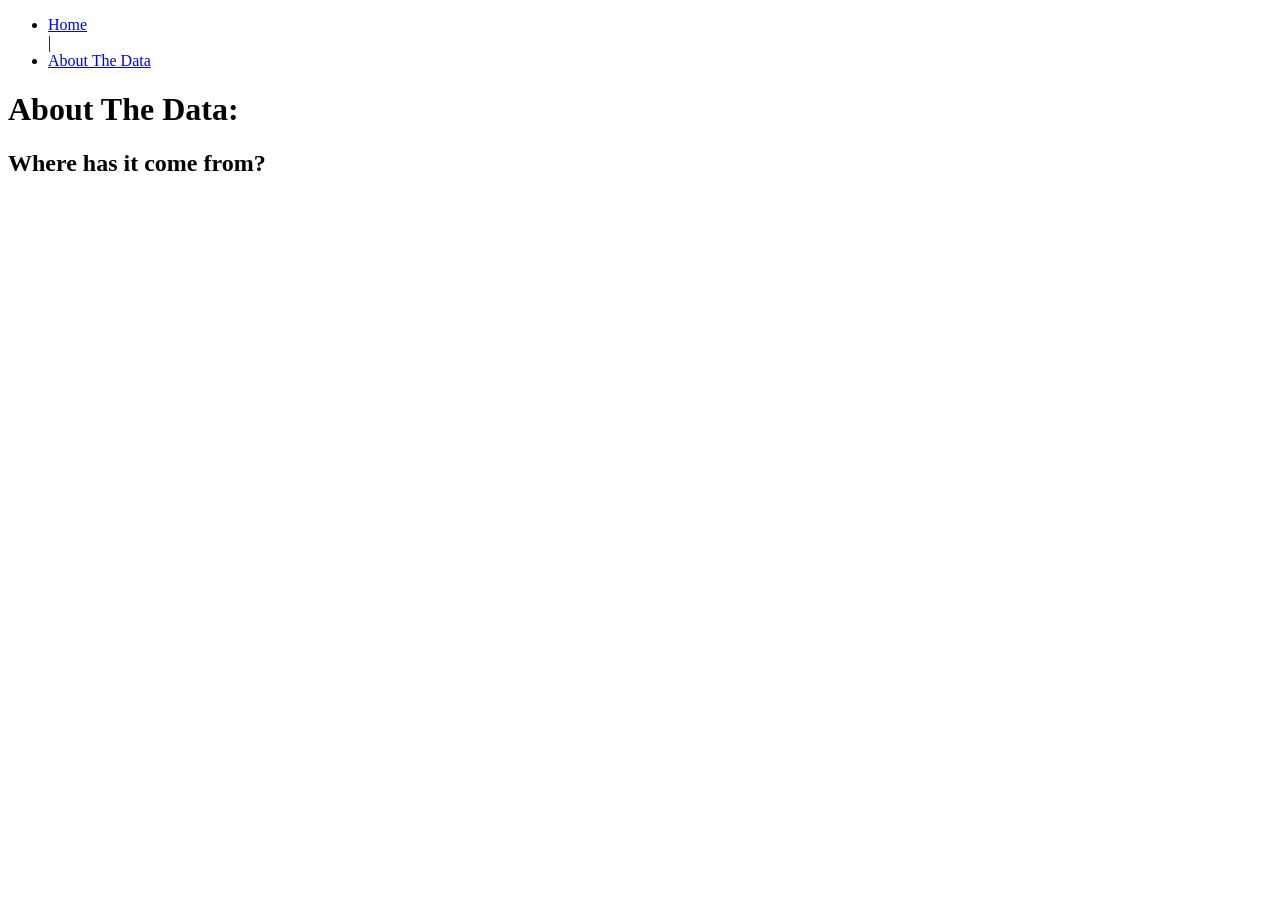
==== About/index.html @ 0fb9c9a1 "Add About page with navigation and content" ====
<!DOCTYPE html>
<html>
<head>
<title>Data information</title>
<link rel="stylesheet" href="styles.css">
</head>
<body>
  <div id='navigation'>
    <ul>
        <li><a href='../index.html'>Home</a></li> |
        <li><a href='index.html' class='current'>About The Data</a></li>
    </ul>
</div>
<h1>About The Data:</h1>
<h2>Where has it come from?</h2>

</body>
</html>
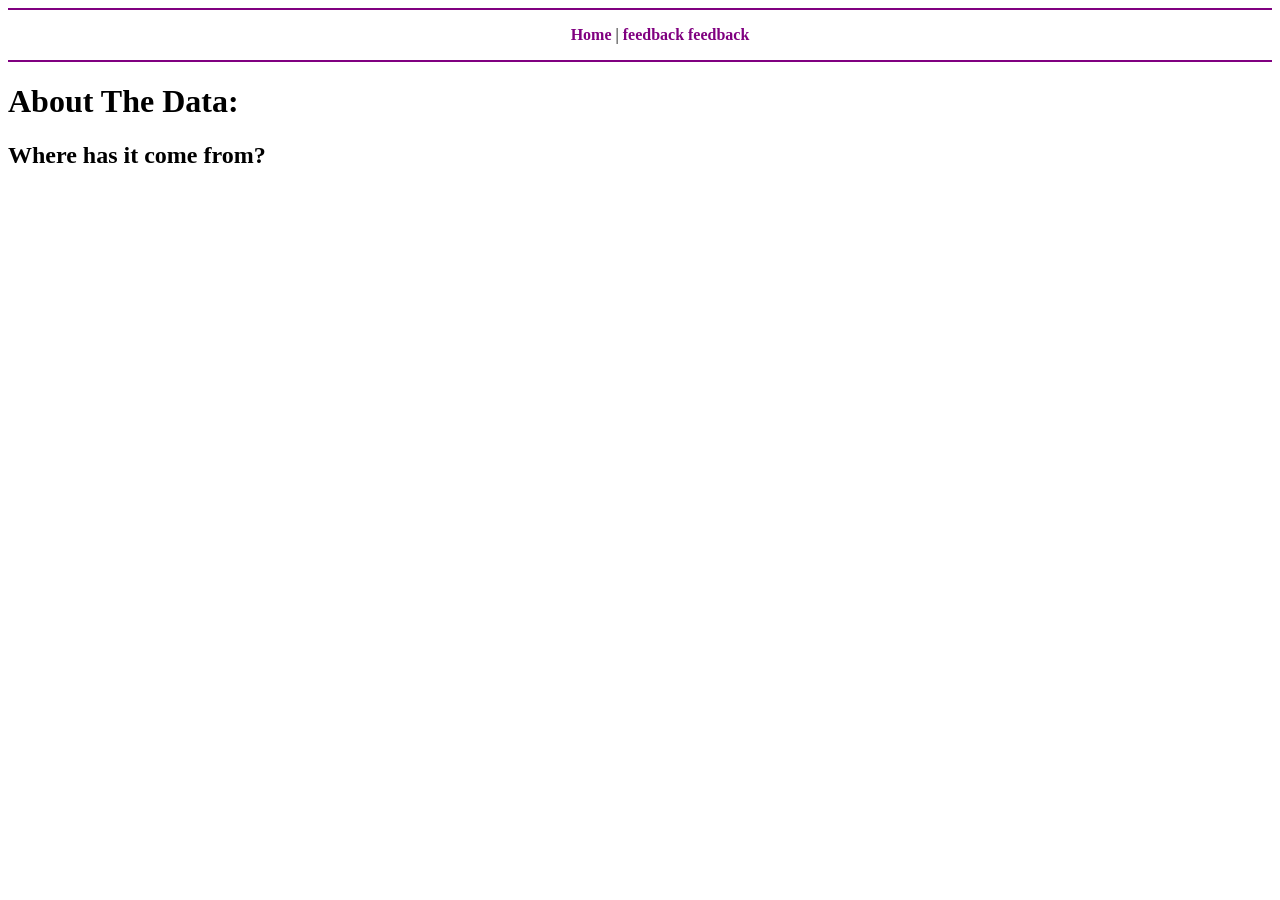
==== commit 128b9dd5: "Update navigation links in About page" ====
--- a/About/index.html
+++ b/About/index.html
@@ -8,7 +8,8 @@
   <div id='navigation'>
     <ul>
         <li><a href='../index.html'>Home</a></li> |
-        <li><a href='index.html' class='current'>About The Data</a></li>
+        <li><a href='../index.html' class='current'>feedback</a></li>
+         <li><a href='index.html' class='current'>feedback</a></li>
     </ul>
 </div>
 <h1>About The Data:</h1>
--- a/About/styles.css
+++ b/About/styles.css
@@ -0,0 +1,29 @@
+#navigation {
+  font-family: Georgia, serif;
+  font-size: 100%;
+  border-top: solid 2px purple;
+  border-bottom: solid 2px purple;
+  text-align: center;
+}
+
+li {
+  display: inline;
+  list-style-type: none;
+}
+
+a:link, a:visited, a:active {
+  color: purple;
+  text-decoration: none;
+  font-weight: bold;
+}
+
+a:hover {
+  color: purple;
+  text-decoration: underline;
+  font-weight: bold;
+}
+
+.current {
+  text-decoration: underline;
+  font-weight: bold;
+}
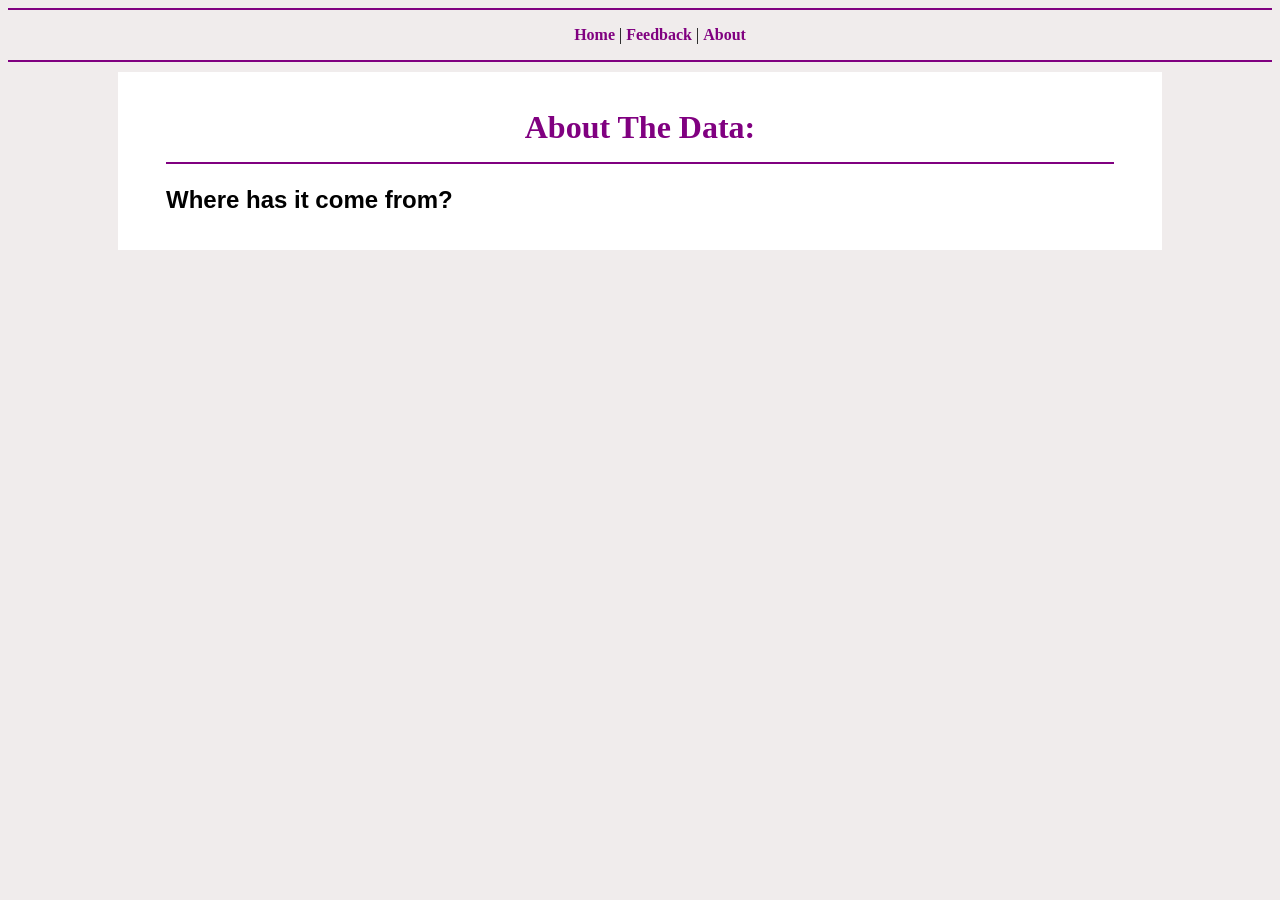
==== commit 1f3585a2: "Refactor About page HTML structure and links" ====
--- a/About/index.html
+++ b/About/index.html
@@ -1,19 +1,25 @@
 <!DOCTYPE html>
-<html>
+<html lang="en">
 <head>
-<title>Data information</title>
-<link rel="stylesheet" href="styles.css">
+    <meta charset="UTF-8">
+    <meta name="viewport" content="width=device-width, initial-scale=1.0">
+    <title>Data information</title>
+    <link rel="stylesheet" href="../style.css">
 </head>
 <body>
-  <div id='navigation'>
-    <ul>
-        <li><a href='../index.html'>Home</a></li> |
-        <li><a href='../index.html' class='current'>feedback</a></li>
-         <li><a href='index.html' class='current'>feedback</a></li>
-    </ul>
-</div>
-<h1>About The Data:</h1>
-<h2>Where has it come from?</h2>
+    <div id='navigation'>
+        <ul>
+            <li><a href='../index.html'>Home</a></li> |
+            <li><a href='../feedback/index.html'>Feedback</a></li> |
+            <li><a href='index.html' class='current'>About</a></li>
+        </ul>
+    </div>
+    <main>
+        <div id="content">
+            <h1>About The Data:</h1>
+            <h2>Where has it come from?</h2>
 
+        </div>
+    </main>
 </body>
 </html>
--- a/style.css
+++ b/style.css
@@ -0,0 +1,84 @@
+body {
+  font-family: Verdana, sans-serif;
+  background-color: #F0ECEC;
+}
+
+#content {
+  width: 75%;
+  margin: 10px auto;
+  background: white;
+  padding: 1em 3em;
+}
+
+h1 {
+  font-family: Georgia, serif;
+  color: purple;
+  text-align: center;
+  border-bottom: solid 2px purple;
+  padding-bottom: 0.5em;
+}
+
+p {
+  line-height: 1.5;
+  font-size: 110%;
+}
+
+table {
+  width: 100%;
+  border-collapse: collapse;
+  margin-bottom: 20px;
+}
+
+th {
+  background: purple;
+  color: white;
+  padding: 12px;
+  text-align: left;
+}
+
+td {
+  padding: 10px;
+  border-bottom: 1px solid #ddd;
+  font-weight: bold;
+}
+
+tr:hover {
+  background: #eef6ff;
+}
+
+#myContainer {
+  display: flex;
+  justify-content: center;
+  border: solid 2px purple;
+  padding: 10px;
+}
+
+#navigation {
+  font-family: Georgia, serif;
+  font-size: 100%;
+  border-top: solid 2px purple;
+  border-bottom: solid 2px purple;
+  text-align: center;
+}
+
+li {
+  display: inline;
+  list-style-type: none;
+}
+
+a:link, a:visited, a:active {
+  color: purple;
+  text-decoration: none;
+  font-weight: bold;
+}
+
+a:hover {
+  color: purple;
+  text-decoration: underline;
+  font-weight: bold;
+}
+
+.current {
+  text-decoration: underline;
+  font-weight: bold;
+}
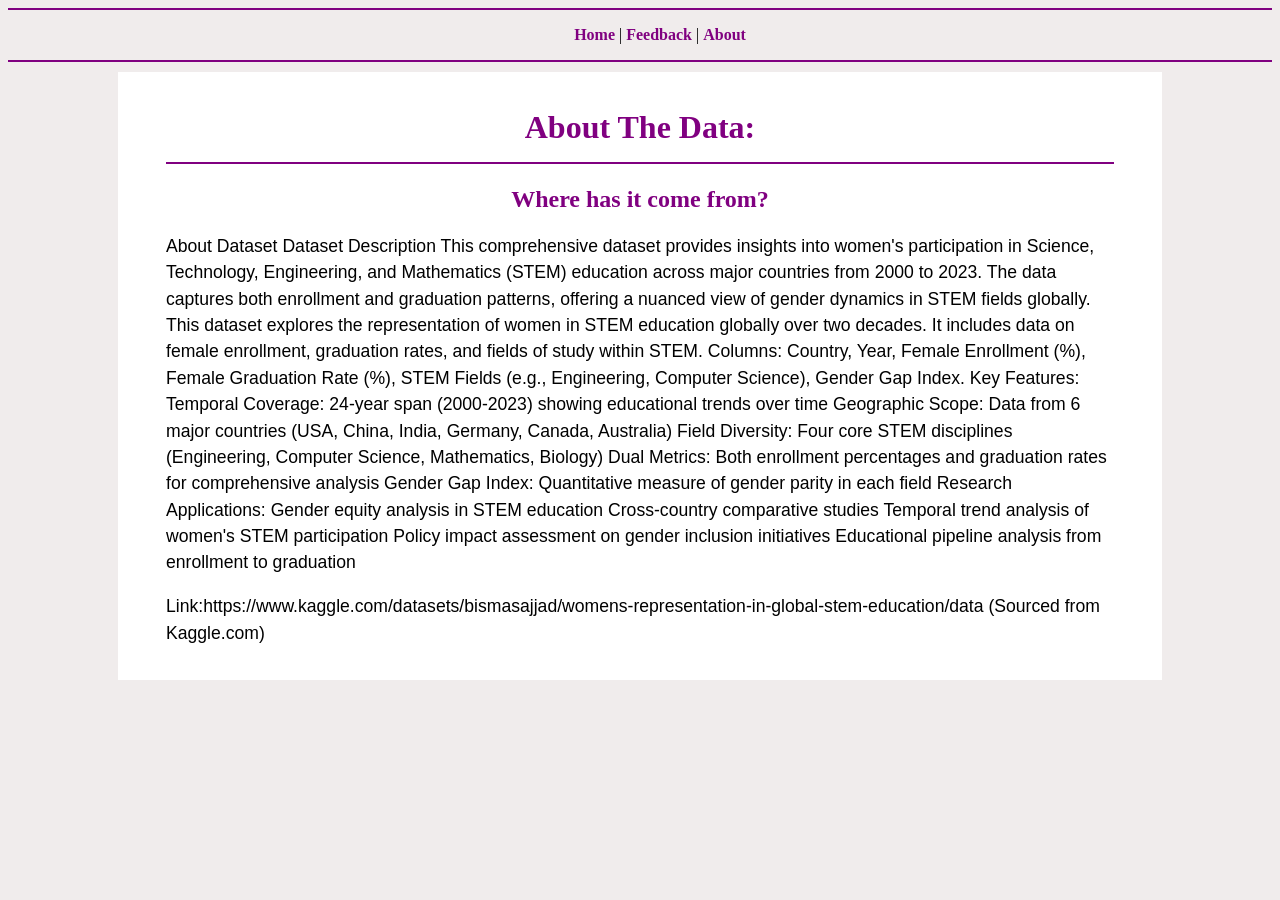
==== commit d13e14a8: "Update index.html" ====
--- a/About/index.html
+++ b/About/index.html
@@ -9,16 +9,33 @@
 <body>
     <div id='navigation'>
         <ul>
-            <li><a href='../index.html'>Home</a></li> |
-            <li><a href='../feedback/index.html'>Feedback</a></li> |
-            <li><a href='index.html' class='current'>About</a></li>
+         <li><a href='/practical/index.html'>Home</a></li> |
+        <li><a href='/practical/feedback/index.html'>Feedback</a></li> |
+        <li><a href='/practical/About/index.html' class='current'>About</a></li>
         </ul>
     </div>
     <main>
         <div id="content">
             <h1>About The Data:</h1>
             <h2>Where has it come from?</h2>
+            <p>About Dataset
+Dataset Description
+This comprehensive dataset provides insights into women's participation in Science, Technology, Engineering, and Mathematics (STEM) education across major countries from 2000 to 2023. The data captures both enrollment and graduation patterns, offering a nuanced view of gender dynamics in STEM fields globally. This dataset explores the representation of women in STEM education globally over two decades. It includes data on female enrollment, graduation rates, and fields of study within STEM.
+Columns: Country, Year, Female Enrollment (%), Female Graduation Rate (%), STEM Fields (e.g., Engineering, Computer Science), Gender Gap Index.
 
+Key Features:
+Temporal Coverage: 24-year span (2000-2023) showing educational trends over time
+Geographic Scope: Data from 6 major countries (USA, China, India, Germany, Canada, Australia)
+Field Diversity: Four core STEM disciplines (Engineering, Computer Science, Mathematics, Biology)
+Dual Metrics: Both enrollment percentages and graduation rates for comprehensive analysis
+Gender Gap Index: Quantitative measure of gender parity in each field
+Research Applications:
+Gender equity analysis in STEM education
+Cross-country comparative studies
+Temporal trend analysis of women's STEM participation
+Policy impact assessment on gender inclusion initiatives
+Educational pipeline analysis from enrollment to graduation</p>
+            <p>Link:https://www.kaggle.com/datasets/bismasajjad/womens-representation-in-global-stem-education/data (Sourced from Kaggle.com)</p>
         </div>
     </main>
 </body>
--- a/style.css
+++ b/style.css
@@ -82,3 +82,17 @@
   text-decoration: underline;
   font-weight: bold;
 }
+
+button {
+  font-size: 100%;
+  padding: 5px;
+  background: purple;
+  color: white;
+  font-weight: bold;
+}
+
+h2 {
+  font-family: Georgia, serif;
+  color: purple;
+  text-align: center;
+}
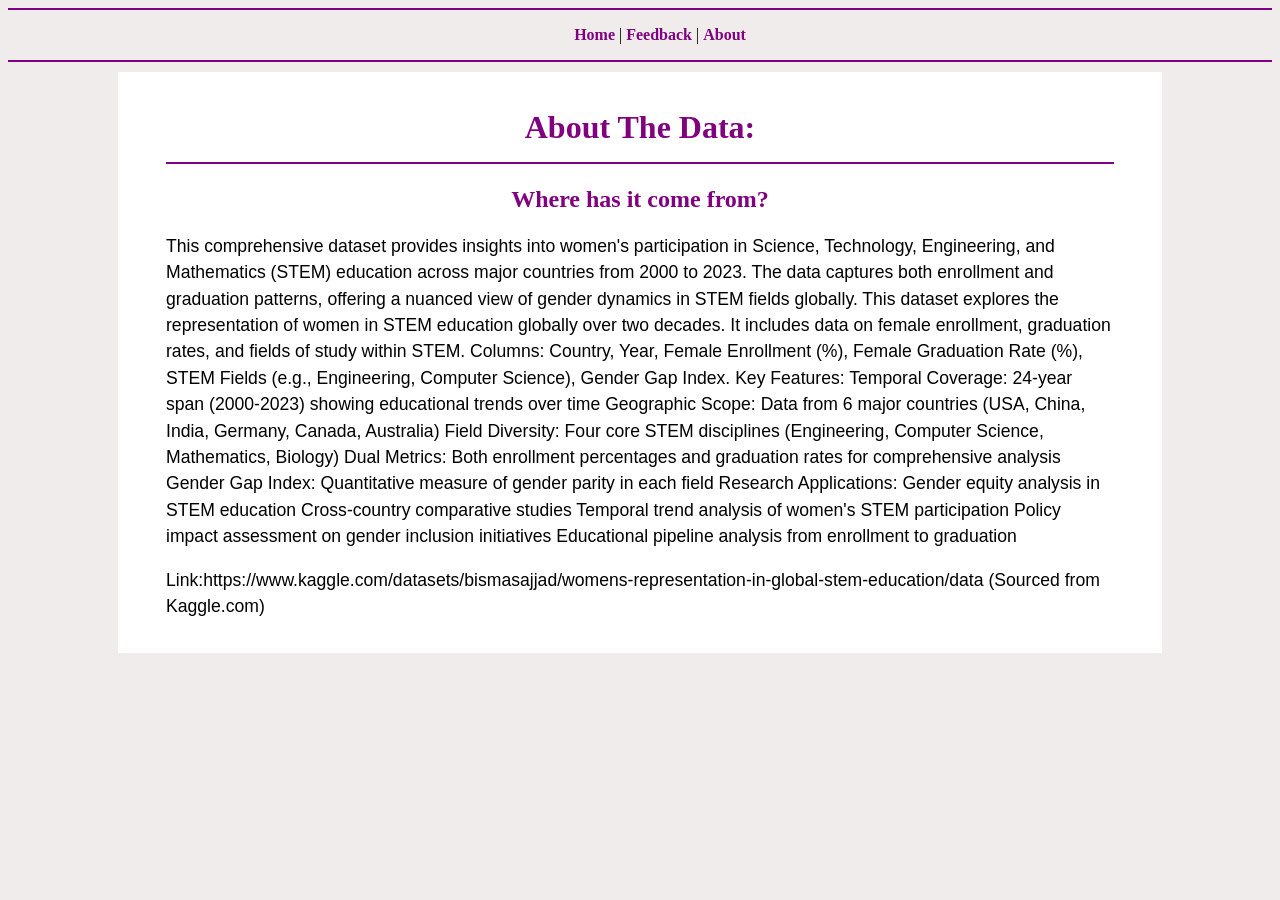
==== commit 213f6278: "Update index.html" ====
--- a/About/index.html
+++ b/About/index.html
@@ -18,8 +18,7 @@
         <div id="content">
             <h1>About The Data:</h1>
             <h2>Where has it come from?</h2>
-            <p>About Dataset
-Dataset Description
+            <p>
 This comprehensive dataset provides insights into women's participation in Science, Technology, Engineering, and Mathematics (STEM) education across major countries from 2000 to 2023. The data captures both enrollment and graduation patterns, offering a nuanced view of gender dynamics in STEM fields globally. This dataset explores the representation of women in STEM education globally over two decades. It includes data on female enrollment, graduation rates, and fields of study within STEM.
 Columns: Country, Year, Female Enrollment (%), Female Graduation Rate (%), STEM Fields (e.g., Engineering, Computer Science), Gender Gap Index.
 
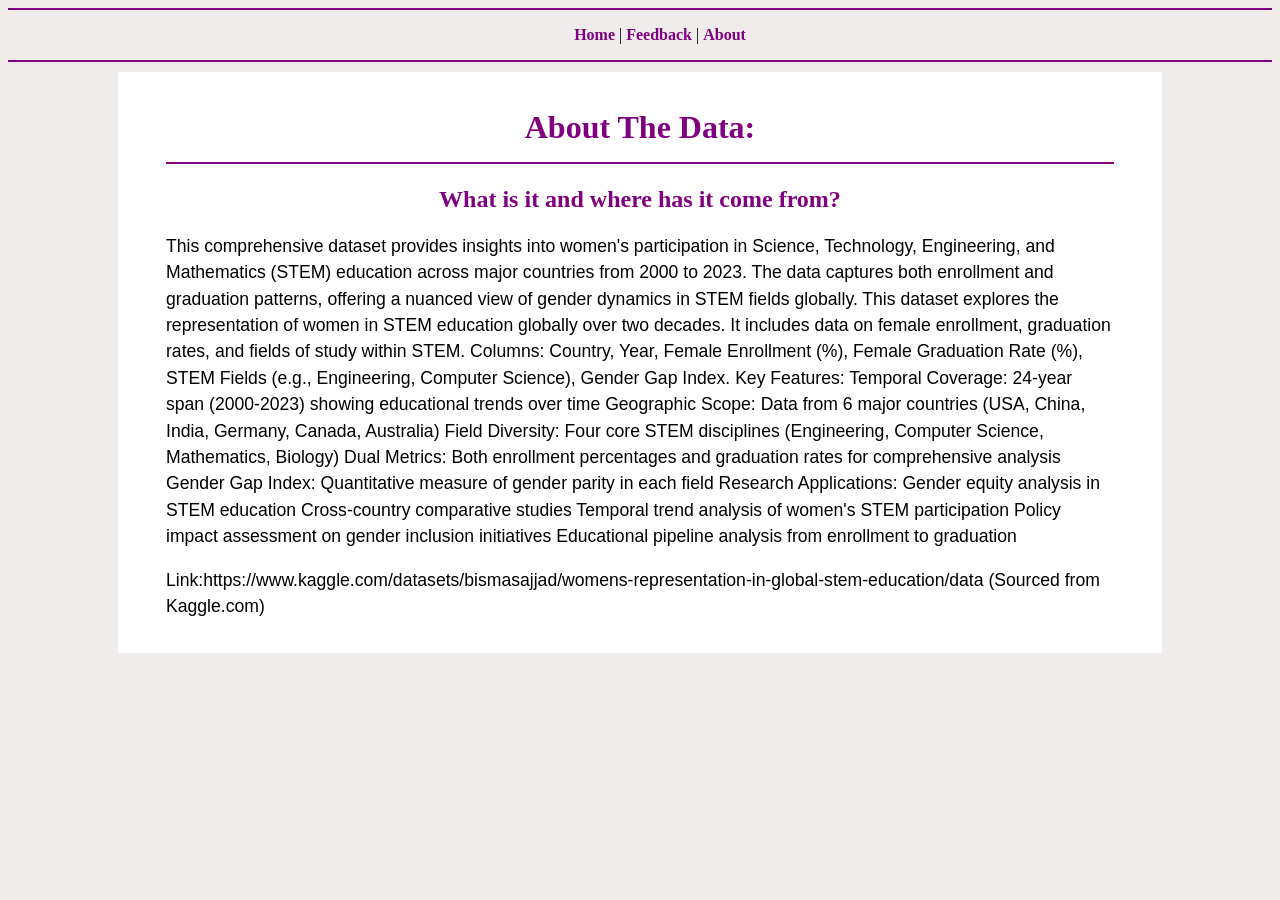
==== commit 819ba63a: "Update subtitle in About page" ====
--- a/About/index.html
+++ b/About/index.html
@@ -17,7 +17,7 @@
     <main>
         <div id="content">
             <h1>About The Data:</h1>
-            <h2>Where has it come from?</h2>
+            <h2>What is it and where has it come from?</h2>
             <p>
 This comprehensive dataset provides insights into women's participation in Science, Technology, Engineering, and Mathematics (STEM) education across major countries from 2000 to 2023. The data captures both enrollment and graduation patterns, offering a nuanced view of gender dynamics in STEM fields globally. This dataset explores the representation of women in STEM education globally over two decades. It includes data on female enrollment, graduation rates, and fields of study within STEM.
 Columns: Country, Year, Female Enrollment (%), Female Graduation Rate (%), STEM Fields (e.g., Engineering, Computer Science), Gender Gap Index.
